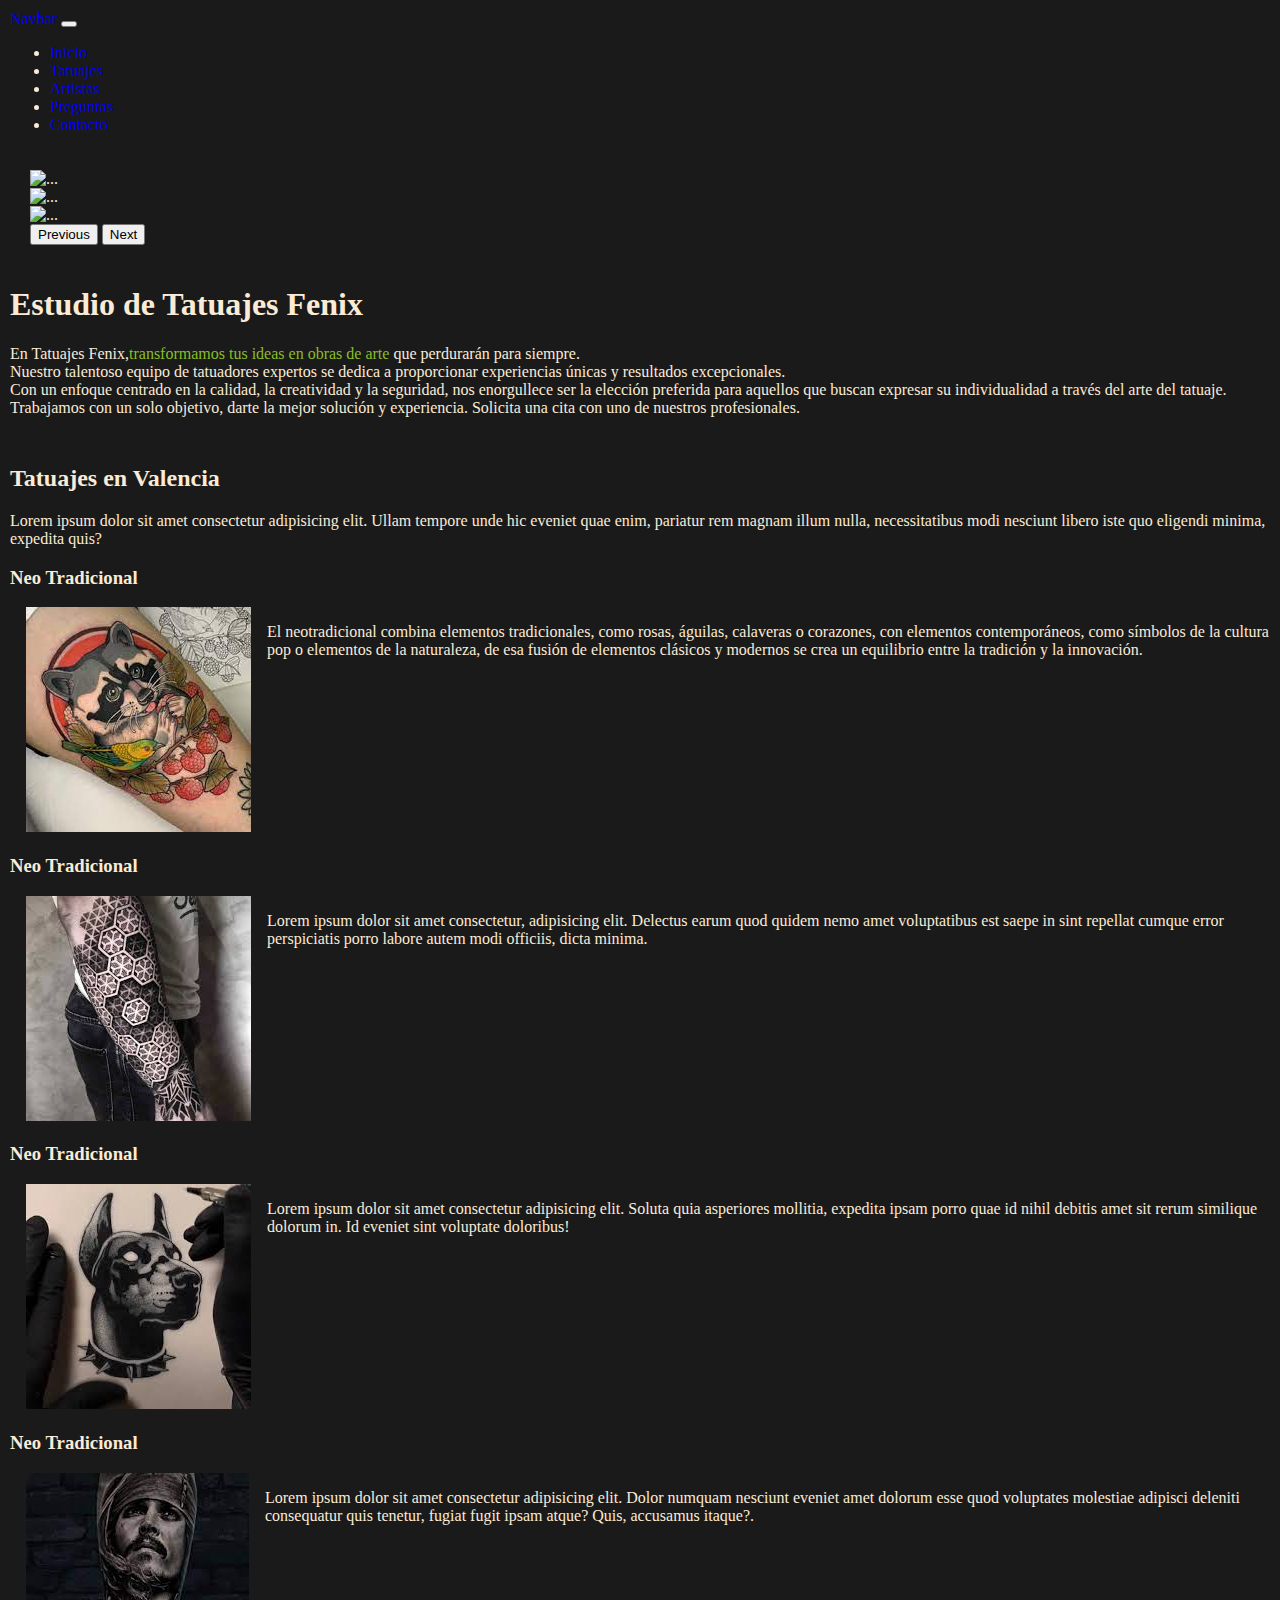
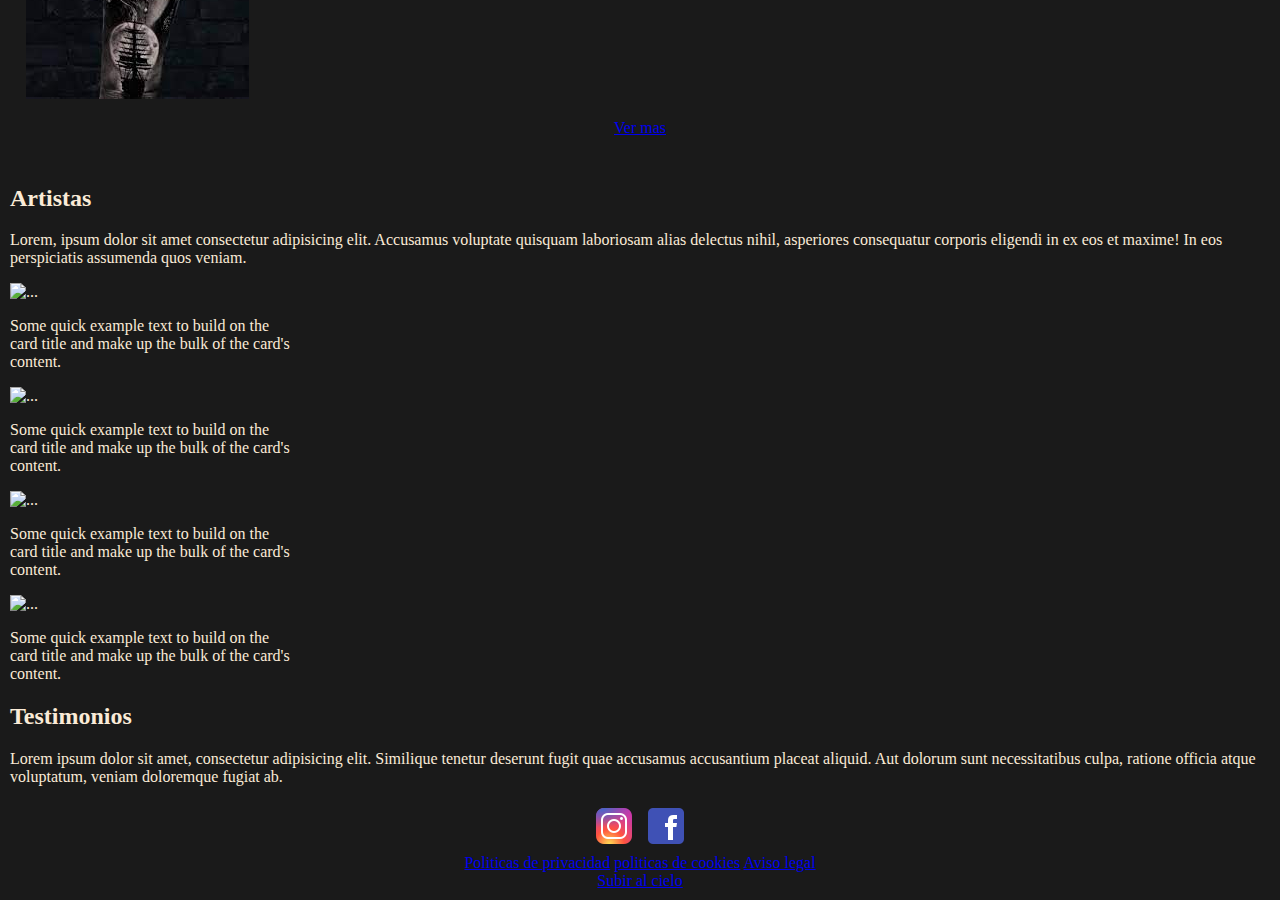
==== index.html @ ffa17606 "esto esta listo para la pre entrega 2" ====
<!DOCTYPE html>
<html lang="en">

<head>
    <meta charset="UTF-8">
    <meta name="viewport" content="width=device-width, initial-scale=1.0">
    <title>Estudio Fenix | Valencia</title>
    <!-- Boostrap -->
    <link href="https://cdn.jsdelivr.net/npm/bootstrap@5.3.2/dist/css/bootstrap.min.css" rel="stylesheet"
        integrity="sha384-T3c6CoIi6uLrA9TneNEoa7RxnatzjcDSCmG1MXxSR1GAsXEV/Dwwykc2MPK8M2HN" crossorigin="anonymous">
    <!--CSS-->
    <link rel="stylesheet" href="./css/style.css">
    <!--Fonts-->
    <link rel="preconnect" href="https://fonts.googleapis.com">
    <link rel="preconnect" href="https://fonts.gstatic.com" crossorigin>
    <link href="https://fonts.googleapis.com/css2?family=Abel&family=Roboto:wght@100;400&display=swap" rel="stylesheet">
</head>

<body>
    <header id="encabezado">
        <nav class="navbar navbar-expand-lg bg-dark">
            <div class="container-fluid">
                <a class="navbar-brand" href="#">Navbar</a>
                <button class="navbar-toggler" type="button" data-bs-toggle="collapse"
                    data-bs-target="#navbarSupportedContent" aria-controls="navbarSupportedContent"
                    aria-expanded="false" aria-label="Toggle navigation">
                    <span class="navbar-toggler-icon"></span>
                </button>
                <div class="collapse navbar-collapse" id="navbarSupportedContent">
                    <ul class="navbar-nav me-auto mb-2 mb-lg-0 ">
                        <li class="nav-item ">
                            <a class="nav-link" href="#">Inicio</a>
                        </li>
                        <li class="nav-item">
                            <a class="nav-link" href="./Pages/tatuajes.html">Tatuajes</a>
                        </li>
                        <li class="nav-item">
                            <a class="nav-link" href="./Pages/artistas.html">Artistas</a>
                        </li>
                        <li class="nav-item">
                            <a class="nav-link" href="./Pages/preguntas.html">Preguntas</a>
                        </li>
                        <li class="nav-item">
                            <a class="nav-link" href="./Pages/contacto.html">Contacto</a>
                        </li>
                    </ul>
                </div>
            </div>
        </nav>
    </header>
    <main>
        <section>
            <div id="carouselExampleAutoplaying" class="carousel slide" data-bs-ride="carousel_index">
                <div class="carousel-inner">
                    <div class="carousel-item active">
                        <img src="..." class="d-block w-100" alt="...">
                    </div>
                    <div class="carousel-item">
                        <img src="..." class="d-block w-100" alt="...">
                    </div>
                    <div class="carousel-item">
                        <img src="..." class="d-block w-100" alt="...">
                    </div>
                </div>
                <button class="carousel-control-prev" type="button" data-bs-target="#carouselExampleAutoplaying"
                    data-bs-slide="prev">
                    <span class="carousel-control-prev-icon" aria-hidden="true"></span>
                    <span class="visually-hidden">Previous</span>
                </button>
                <button class="carousel-control-next" type="button" data-bs-target="#carouselExampleAutoplaying"
                    data-bs-slide="next">
                    <span class="carousel-control-next-icon" aria-hidden="true"></span>
                    <span class="visually-hidden">Next</span>
                </button>
            </div>
        </section>

        <section class="text-center">

            <div>
                <h1>Estudio de Tatuajes Fenix</h1>

                <p>En Tatuajes Fenix,<span>transformamos tus ideas en obras de arte</span> que
                    perdurarán para siempre.<br>
                    Nuestro talentoso equipo de tatuadores expertos se dedica a proporcionar experiencias únicas y
                    resultados excepcionales.<br>
                    Con un enfoque centrado en la calidad, la creatividad y la seguridad, nos enorgullece ser la
                    elección preferida para aquellos que buscan expresar su individualidad a través del arte del
                    tatuaje. <br>
                    Trabajamos con un solo objetivo, darte la mejor solución y experiencia. Solicita una cita con uno de
                    nuestros profesionales.
                </p>
            </div>

        </section>
        <section class="tatuajes_valencia">

            <div>
                <h2 class="text-center"> Tatuajes en Valencia </h2>

                <p class="text-center">Lorem ipsum dolor sit amet consectetur adipisicing elit. Ullam tempore unde
                    hic eveniet quae enim, pariatur rem magnam illum nulla, necessitatibus modi nesciunt libero iste
                    quo eligendi minima, expedita quis?
                </p>
            </div>


            <div class="tatuajes_valencia2">

                <h3 class="text-center">Neo Tradicional</h3>
                <div class="container_flex">
                    <div>
                        <img class="rounded border border-black" src="./img/neotradicional/neoindex.jpg" alt="">
                    </div>
                    <div class=>
                        <p>El neotradicional combina elementos tradicionales, como rosas, águilas, calaveras o
                            corazones, con elementos contemporáneos, como símbolos de la cultura pop o elementos de la
                            naturaleza, de esa fusión de elementos clásicos y modernos se crea un equilibrio entre la
                            tradición y la innovación.</p>
                    </div>
                </div>

                <h3 class="text-center">Neo Tradicional</h3>
                <div class="container_flex">
                    <div>
                        <img class="rounded border border-black" src="./img/geometria_dotwork/geoindex.jpg" alt="">
                    </div>
                    <div>
                        <p>Lorem ipsum dolor sit amet consectetur, adipisicing elit. Delectus earum quod quidem nemo
                            amet voluptatibus est saepe in sint repellat cumque error perspiciatis porro labore autem
                            modi officiis, dicta minima.</p>
                    </div>
                </div>

                <h3 class="text-center">Neo Tradicional</h3>
                <div class="container_flex">
                    <div>
                        <img class="rounded border border-black" src="./img/blackwork/blackindex.jpg" alt="">
                    </div>
                    <div>
                        <p>Lorem ipsum dolor sit amet consectetur adipisicing elit. Soluta quia asperiores
                            mollitia, expedita ipsam porro quae id nihil debitis amet sit rerum similique dolorum in. Id
                            eveniet sint voluptate doloribus!</p>
                    </div>
                </div>

                <h3 class="text-center">Neo Tradicional</h3>
                <div class="container_flex">
                    <div>
                        <img class="rounded border border-black" src="./img/realismo/realindex.jpg" alt="">
                    </div>
                    <div>
                        <p>Lorem ipsum dolor sit amet consectetur adipisicing elit. Dolor numquam nesciunt eveniet amet
                            dolorum esse quod voluptates molestiae adipisci deleniti consequatur quis tenetur, fugiat
                            fugit ipsam atque? Quis, accusamus itaque?.</p>
                    </div>
                </div>

                <div class="ver_mas">
                    <a href="./Pages/tatuajes.html">Ver mas</a>
                </div>
        </section>

        <section class="artistas">

            <div class="text-center">
                <h2>Artistas</h2>
                <p>Lorem, ipsum dolor sit amet consectetur adipisicing elit. Accusamus voluptate quisquam laboriosam
                    alias delectus nihil, asperiores consequatur corporis eligendi in ex eos et maxime! In eos
                    perspiciatis assumenda quos veniam.</p>
            </div>

            <div class="row flex-wrap justify-content-evenly">
                <div class="card m-1" style="width: 18rem;">
                    <img src="..." class="card-img-top" alt="...">
                    <div class="card-body">
                        <p class="card-text">Some quick example text to build on the card title and make up the bulk of
                            the card's content.</p>
                    </div>
                </div>


                <div class="card m-1" style="width: 18rem;">
                    <img src="..." class="card-img-top" alt="...">
                    <div class="card-body">
                        <p class="card-text">Some quick example text to build on the card title and make up the bulk of
                            the card's content.</p>
                    </div>
                </div>


                <div class="card m-1" style="width: 18rem;">
                    <img src="..." class="card-img-top" alt="...">
                    <div class="card-body">
                        <p class="card-text">Some quick example text to build on the card title and make up the bulk of
                            the card's content.</p>
                    </div>
                </div>
            
            
                <div class="card m-1" style="width: 18rem;">
                    <img src="..." class="card-img-top" alt="...">
                    <div class="card-body">
                        <p class="card-text">Some quick example text to build on the card title and make up the bulk of
                            the card's content.</p>
                    </div>
                </div>
            </div>

        </section>

        <section class="testimonios">
            <div class="text-center">
                <h2>Testimonios</h2>
                <p>
                    Lorem ipsum dolor sit amet, consectetur adipisicing elit. Similique tenetur deserunt fugit quae
                    accusamus accusantium placeat aliquid. Aut dolorum sunt necessitatibus culpa, ratione officia atque
                    voluptatum, veniam doloremque fugiat ab.

                </p>
            </div>


        </section>














    </main>
    <footer class="footer">
        <div class="redes-sociales"> <!--enlases absolutos-->
            <a href="https://www.instagram.com/" target="_blank"><img src="./img/icons8-instagram-48.png"
                    alt="instagram"></a>
            <a href="https://www.facebook.com/?locale=es_ES" target="_blank"><img src="./img/icons8-facebook-48.png"
                    alt="facebook"></a>
        </div>

        <div>
            <a href="#">Politicas de privacidad</a>
            <a href="#">politicas de cookies</a>
            <a href="#">Aviso legal</a>
        </div>

        <div> <!--Enlace interno-->
            <a href="#encabezado">Subir al cielo</a>
        </div>


    </footer>

    <script src="https://cdn.jsdelivr.net/npm/bootstrap@5.3.2/dist/js/bootstrap.bundle.min.js"
        integrity="sha384-C6RzsynM9kWDrMNeT87bh95OGNyZPhcTNXj1NW7RuBCsyN/o0jlpcV8Qyq46cDfL"
        crossorigin="anonymous"></script>
</body>

</html>
---- css/style.css ----
body {
    margin: 0px;
    padding: 10px;
    font-family: 'Playfair';
    background-color:#1A1A1A;
    color: antiquewhite;
}



/*  index Mobile */
@media only screen and (min-width: 0px) and (max-width: 567px) {
    .container_flex {
        display: flex;
        align-items: center;
        justify-content: center;
        flex-wrap: wrap;
        max-width: 260px;
        margin: auto;
        text-align: center;

    }
    

    .container_flex img {
        width: 100%;
        height: auto;
        margin: 10px;
    }
}

/* index Desktop */

.carousel_index {
width: max-content;
height: auto;
}

p span {
    color: rgb(138, 190, 40);
}

.tatuajes_valencia {
    margin-top: 3rem;

}

.container_flex {
    display: flex;
    margin: 1rem;
    width: 100%;
    height: auto;

}

.container_flex p {
    margin-left: 1rem;
}

.ver_mas {
    text-align: center;

}

.artistas {
    margin-top: 3rem;
}

/* Tatuajes Desktop */

.ol-tatuajes span {
    color: rgb(138, 190, 40);
}

.galeria_estilos {
    margin: 1rem;
}

.gallery img {
    width: 12rem;
    height: 12rem;
    padding: 3px;
    border-radius: 7px;
    border: 1px solid black;

}

/* Css artistas.html */

.perfil_artista {
    display: flex;
    flex-wrap: wrap;
    justify-content: center;
    align-items: flex-start;
}

.descripcion_artista {
    flex: 1;
    padding: 20px;
}

.img_artista {
    max-width: 300px;
    width: 100%;
    height: auto;
    margin: 1rem;
}

.carousel {
    flex: 1;
    max-width: 400px;
    padding: 20px;
}

.carousel img {
    width: 100%;
    height: auto;
}

@media screen and (max-width: 768px) {
    .perfil_artista {
        flex-direction: column;
        align-items: center;
    }

    .descripcion_artista,
    .carousel {
        max-width: 100%;
    }
}

/* Css contacto.html */

.form_contacto {
    max-width: 500px;
    margin: 0 auto;
    padding: 20px;
}

.form-group {
    margin-bottom: 20px;
}

label {
    display: block;
    font-weight: bold;
}

input[type="text"],
input[type="email"],
textarea {
    width: 100%;
    padding: 10px;
    border: 1px solid #ccc;
    border-radius: 5px;
    box-sizing: border-box;
}

input[type="submit"] {
    width: 100%;
    padding: 10px;
    border: none;
    border-radius: 5px;
    background-color: #f5a209;
    color: #fff;
    cursor: pointer;
}

.horarios {
    max-width: 600px;
    margin: 0 auto;
    padding: 20px;
    text-align: center;
}

table {
    width: 100%;
    border-collapse: collapse;
    margin-bottom: 20px;
}

th,
td {
    border: 1px solid #dddddd;
    padding: 10px;
    text-align: center;
}

th {
    background-color: #f5a209;
}

.google_maps {
    position: relative;
    width: 100%;
    height: 0;
    padding-bottom: 56.25%;
    overflow: hidden;

}

.google_maps iframe {
    position: absolute;
    top: 0;
    left: 0;
    width: 100%;
    height: 100%;
}

.footer {
    text-align: center;

}
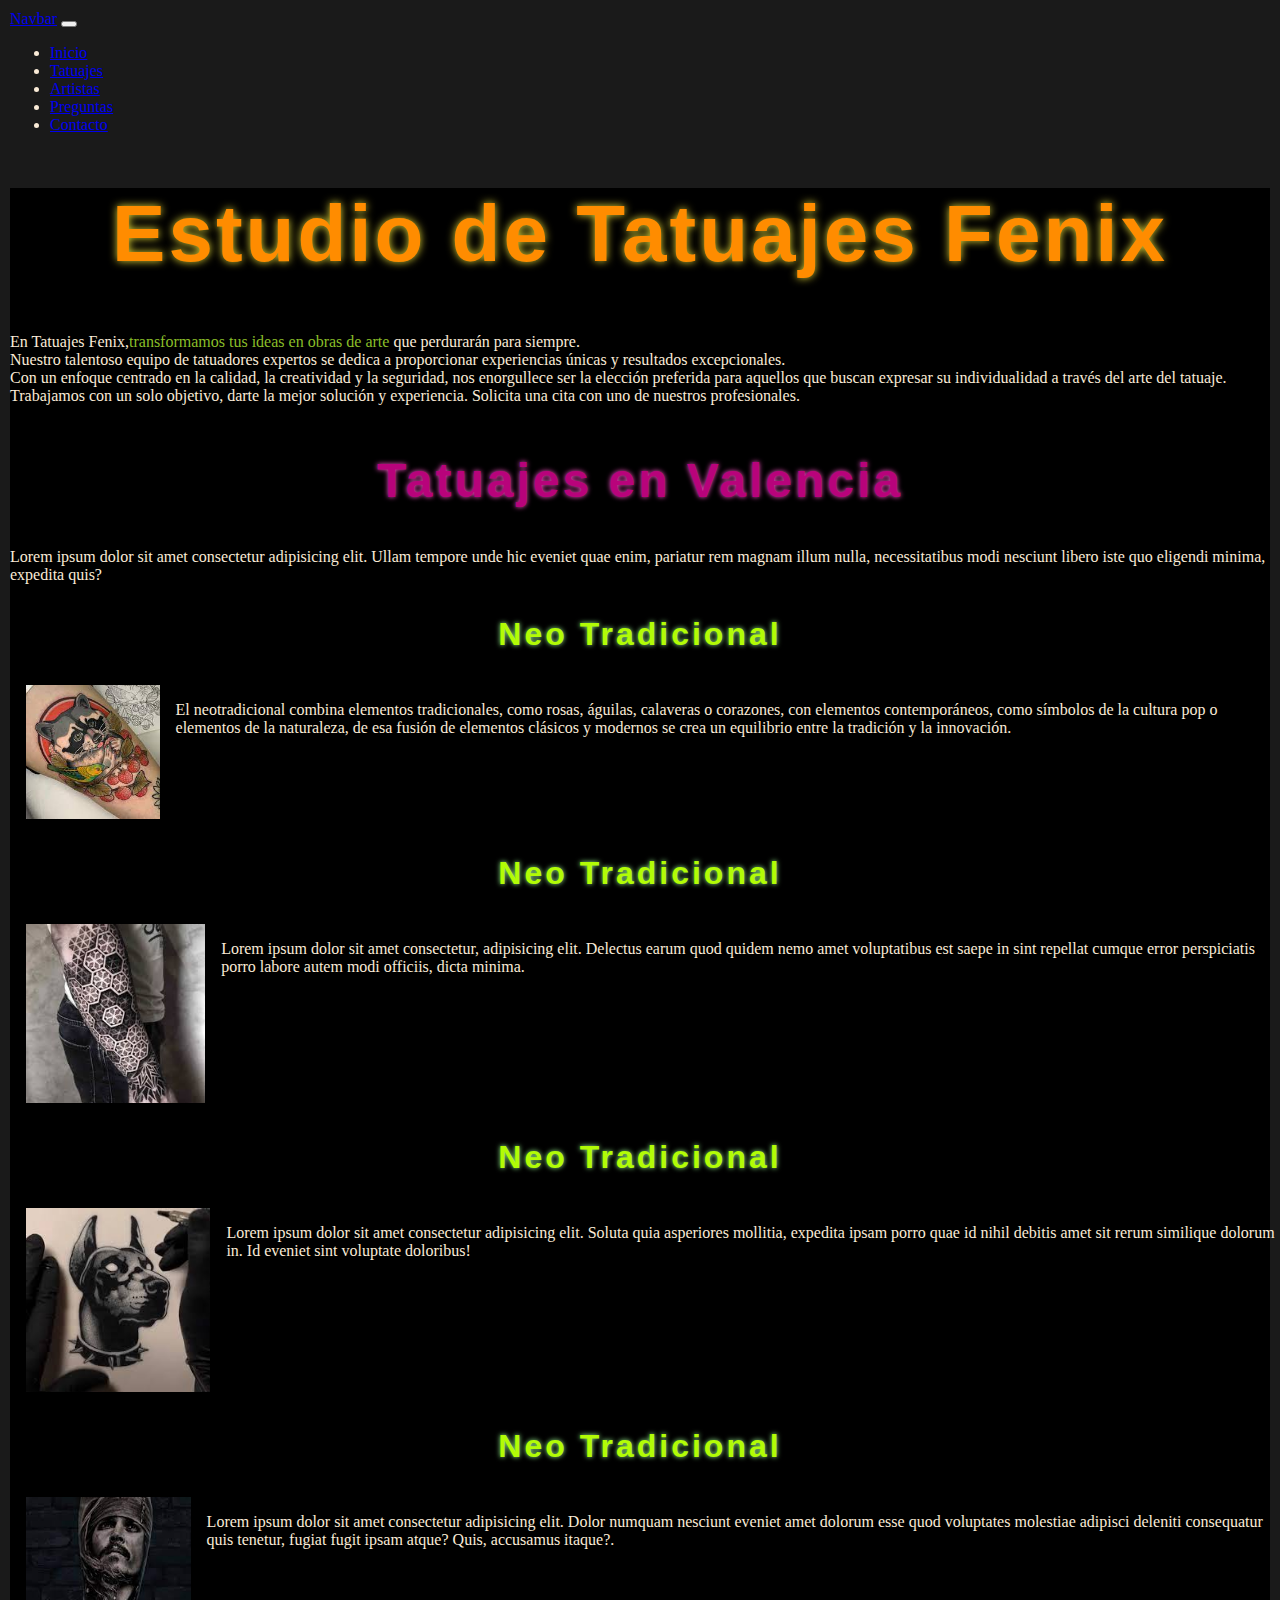
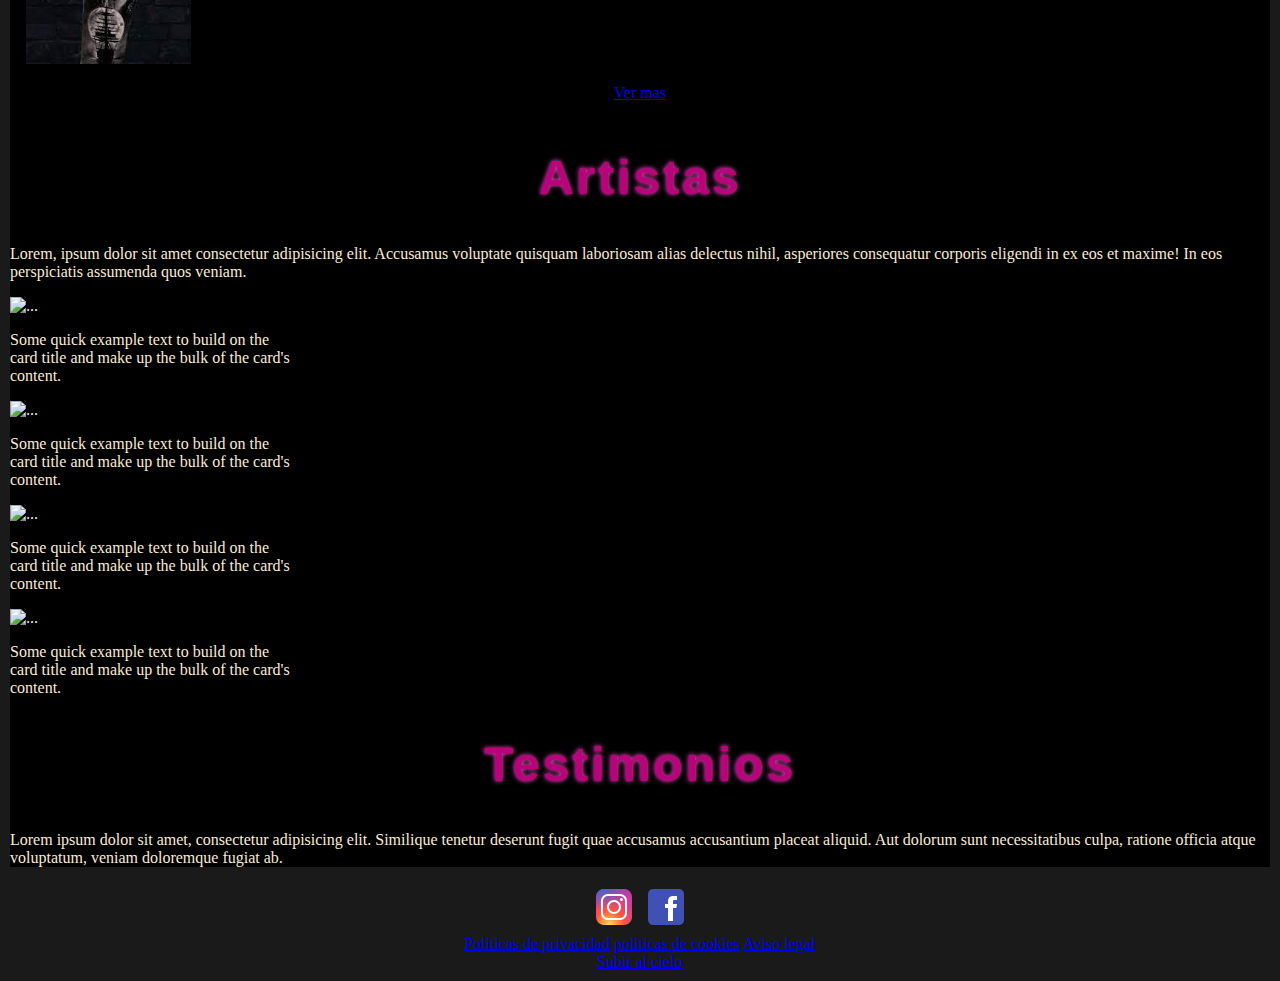
==== commit 7b2dfaff: "1" ====
--- a/index.html
+++ b/index.html
@@ -9,7 +9,7 @@
     <link href="https://cdn.jsdelivr.net/npm/bootstrap@5.3.2/dist/css/bootstrap.min.css" rel="stylesheet"
         integrity="sha384-T3c6CoIi6uLrA9TneNEoa7RxnatzjcDSCmG1MXxSR1GAsXEV/Dwwykc2MPK8M2HN" crossorigin="anonymous">
     <!--CSS-->
-    <link rel="stylesheet" href="./css/style.css">
+    <link rel="stylesheet" href="./css/styles.css">
     <!--Fonts-->
     <link rel="preconnect" href="https://fonts.googleapis.com">
     <link rel="preconnect" href="https://fonts.gstatic.com" crossorigin>
@@ -48,32 +48,7 @@
             </div>
         </nav>
     </header>
-    <main>
-        <section>
-            <div id="carouselExampleAutoplaying" class="carousel slide" data-bs-ride="carousel_index">
-                <div class="carousel-inner">
-                    <div class="carousel-item active">
-                        <img src="..." class="d-block w-100" alt="...">
-                    </div>
-                    <div class="carousel-item">
-                        <img src="..." class="d-block w-100" alt="...">
-                    </div>
-                    <div class="carousel-item">
-                        <img src="..." class="d-block w-100" alt="...">
-                    </div>
-                </div>
-                <button class="carousel-control-prev" type="button" data-bs-target="#carouselExampleAutoplaying"
-                    data-bs-slide="prev">
-                    <span class="carousel-control-prev-icon" aria-hidden="true"></span>
-                    <span class="visually-hidden">Previous</span>
-                </button>
-                <button class="carousel-control-next" type="button" data-bs-target="#carouselExampleAutoplaying"
-                    data-bs-slide="next">
-                    <span class="carousel-control-next-icon" aria-hidden="true"></span>
-                    <span class="visually-hidden">Next</span>
-                </button>
-            </div>
-        </section>
+    <main>       
 
         <section class="text-center">
 
--- a/css/styles.css
+++ b/css/styles.css
@@ -0,0 +1,250 @@
+main {
+  background-color: black;
+  /*    .carouselExampleAutoplaying {
+         position: relative;
+         text-align: center;
+         color: white;
+     } */
+}
+main .title {
+  position: absolute;
+  top: 60%;
+  left: 10%;
+  background-color: rgba(0, 0, 0, 0.5);
+  border-radius: 5px;
+  color: rgb(255, 140, 0);
+  letter-spacing: 3px;
+  text-align: center;
+  font-family: "Franklin Gothic Medium", "Arial Narrow", Arial, sans-serif;
+  font-size: 5vw;
+  text-shadow: 0px 0px 9px #e0d536;
+}
+main img {
+  width: 100%;
+  height: auto;
+}
+main h1 {
+  color: rgb(255, 140, 0);
+  letter-spacing: 3px;
+  text-align: center;
+  font-family: Arial;
+  font-size: 5rem;
+  text-shadow: 0px 0px 9px #e0d536;
+}
+main h2 {
+  color: rgb(184, 3, 123);
+  letter-spacing: 3px;
+  text-align: center;
+  font-family: Arial;
+  font-size: 3rem;
+  text-shadow: 0px 0px 5px #fa52c7;
+}
+main h3 {
+  color: rgb(178, 252, 6);
+  letter-spacing: 3px;
+  text-align: center;
+  font-family: Arial;
+  font-size: 2rem;
+  text-shadow: 0px 0px 5px #9bf593;
+}
+main .section-1 P {
+  color: antiquewhite;
+  text-align: center;
+}
+main .section-1 P span {
+  color: rgb(138, 190, 40);
+}
+main .section-2 {
+  margin: 3rem 0.5rem 3rem 0.5rem;
+  background-color: white;
+  text-align: center;
+}
+main .section-2 .container_flex {
+  display: flex;
+  margin: 1rem;
+  width: 90%;
+  height: auto;
+}
+main .section-2 .container_flex p {
+  margin: 0px 20px 0px 20px;
+}
+main .section-2 .container_flex img {
+  width: 300px;
+  align-items: center;
+}
+main .section-2 .ver_mas {
+  text-align: center;
+  font-size: 1rem;
+  color: #9bf593;
+  border: 1px;
+}
+
+@media only screen and (min-width: 0px) and (max-width: 567px) {
+  h1 {
+    font-size: 2rem;
+  }
+  .container-title {
+    display: none;
+  }
+  .container_flex {
+    display: flex;
+    justify-content: center;
+    flex-wrap: wrap;
+    margin: auto;
+    text-align: center;
+  }
+  .container_flex flex-direction:column img {
+    width: auto;
+    height: auto;
+    align-content: center;
+  }
+}
+body {
+  margin: 0px;
+  padding: 10px;
+  font-family: "Playfair";
+  background-color: #1A1A1A;
+  color: antiquewhite;
+}
+@media only screen and (min-width: 0px) and (max-width: 567px) {
+  body .container_flex {
+    display: flex;
+    align-items: center;
+    justify-content: center;
+    flex-wrap: wrap;
+    max-width: 260px;
+    margin: auto;
+    text-align: center;
+  }
+  body .container_flex img {
+    width: 100%;
+    height: auto;
+    margin: 10px;
+  }
+}
+
+.carousel-inner {
+  width: 300px;
+  height: auto;
+}
+
+p span {
+  color: rgb(138, 190, 40);
+}
+
+.tatuajes_valencia {
+  margin-top: 3rem;
+}
+
+.container_flex {
+  display: flex;
+  margin: 1rem;
+  width: 100%;
+  height: auto;
+}
+.container_flex p {
+  margin-left: 1rem;
+}
+
+.ver_mas {
+  text-align: center;
+}
+
+.artistas {
+  margin-top: 3rem;
+}
+
+.ol-tatuajes span {
+  color: rgb(138, 190, 40);
+}
+
+.galeria_estilos {
+  margin: 1rem;
+}
+
+.gallery img {
+  width: 12rem;
+  height: 12rem;
+  padding: 3px;
+  border-radius: 7px;
+  border: 1px solid black;
+}
+.gallery img .Imagen {
+  transition: transform 0.3s ease;
+}
+.gallery img .Imagen:hover {
+  transform: scale(1.4);
+}
+
+.form_contacto {
+  max-width: 500px;
+  margin: 0 auto;
+  padding: 20px;
+}
+.form_contacto .form-group {
+  margin-bottom: 20px;
+}
+.form_contacto label {
+  display: block;
+  font-weight: bold;
+}
+.form_contacto input[type=text],
+.form_contacto input[type=email],
+.form_contacto textarea {
+  width: 100%;
+  padding: 10px;
+  border: 1px solid #ccc;
+  border-radius: 5px;
+  box-sizing: border-box;
+}
+.form_contacto input[type=submit] {
+  width: 100%;
+  padding: 10px;
+  border: none;
+  border-radius: 5px;
+  background-color: #f5a209;
+  color: #fff;
+  cursor: pointer;
+}
+
+.horarios {
+  max-width: 600px;
+  margin: 0 auto;
+  padding: 20px;
+  text-align: center;
+}
+.horarios table {
+  width: 100%;
+  border-collapse: collapse;
+  margin-bottom: 20px;
+}
+.horarios table th,
+.horarios table td {
+  border: 1px solid #dddddd;
+  padding: 10px;
+  text-align: center;
+}
+.horarios table th {
+  background-color: #f5a209;
+}
+
+.google_maps {
+  position: relative;
+  width: 100%;
+  height: 0;
+  padding-bottom: 56.25%;
+  overflow: hidden;
+}
+.google_maps iframe {
+  position: absolute;
+  top: 0;
+  left: 0;
+  width: 100%;
+  height: 100%;
+}
+
+.footer {
+  text-align: center;
+}
+
+/*# sourceMappingURL=styles.css.map */
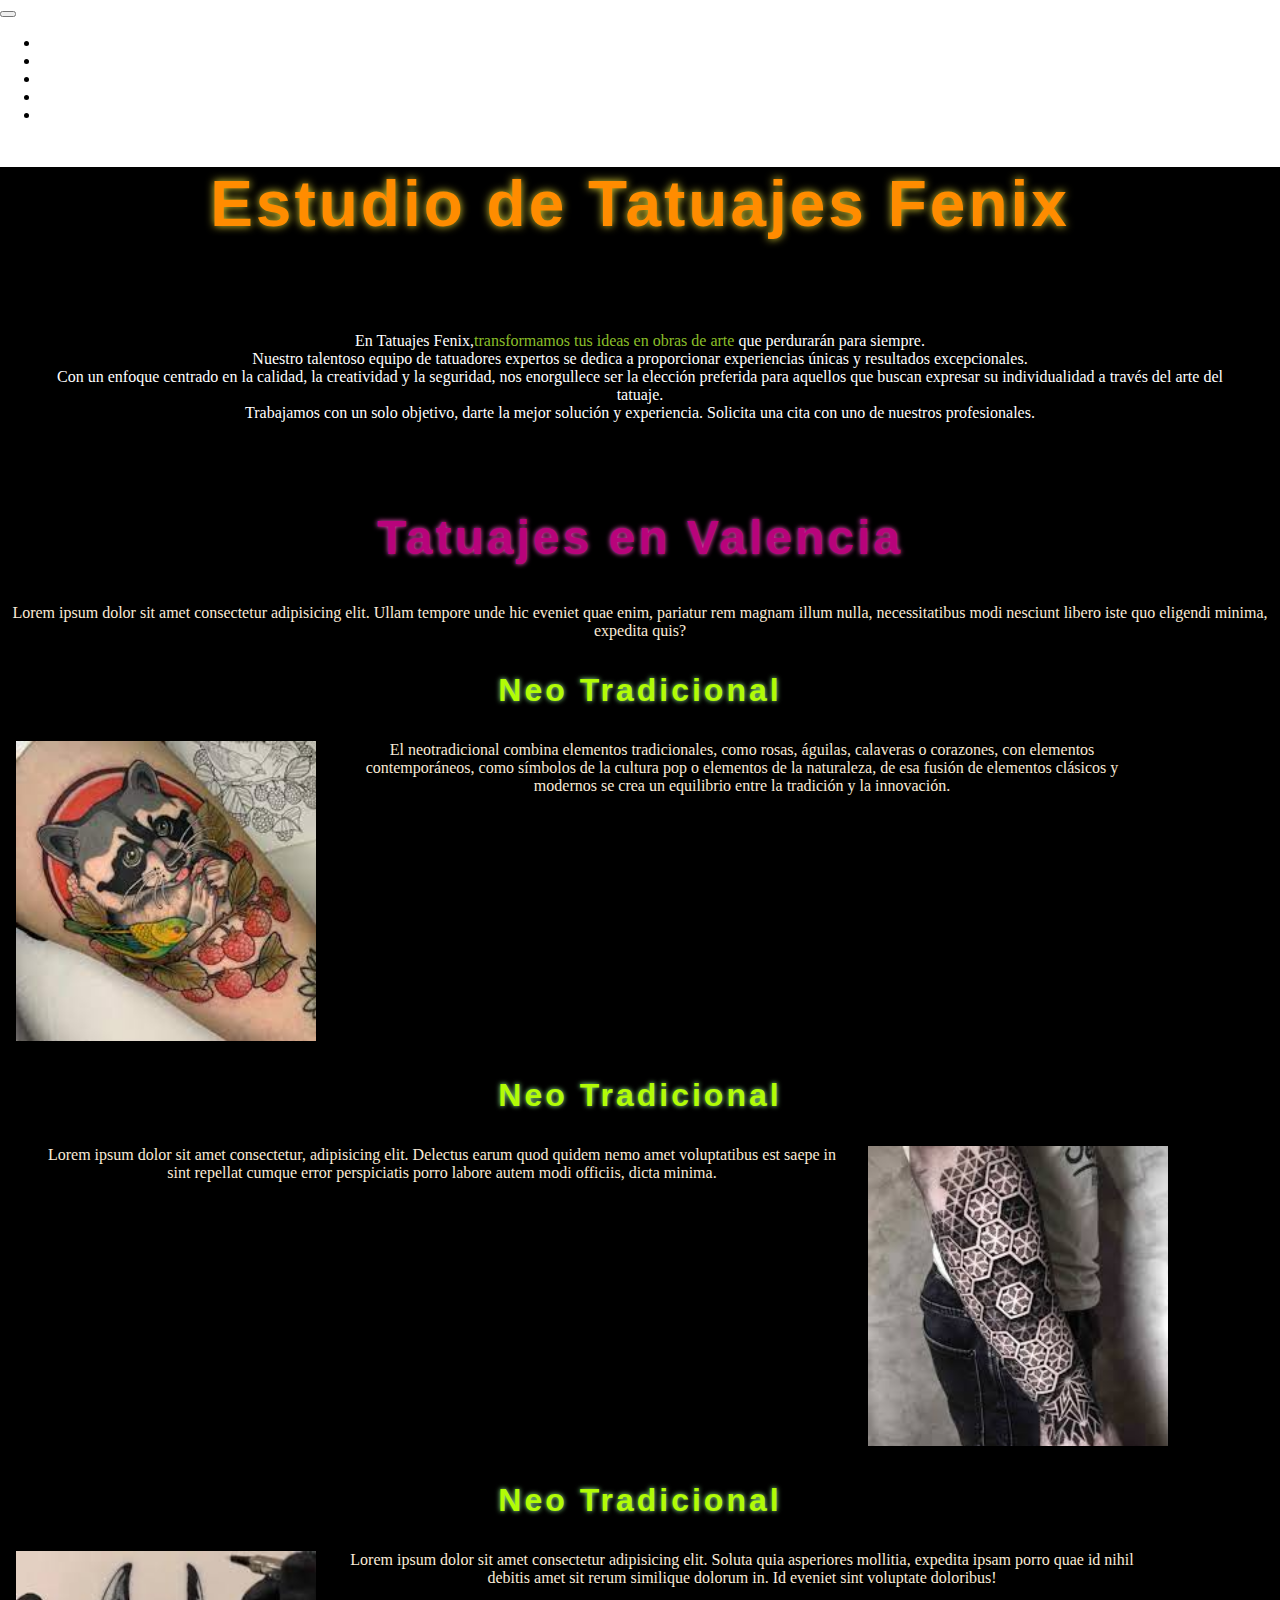
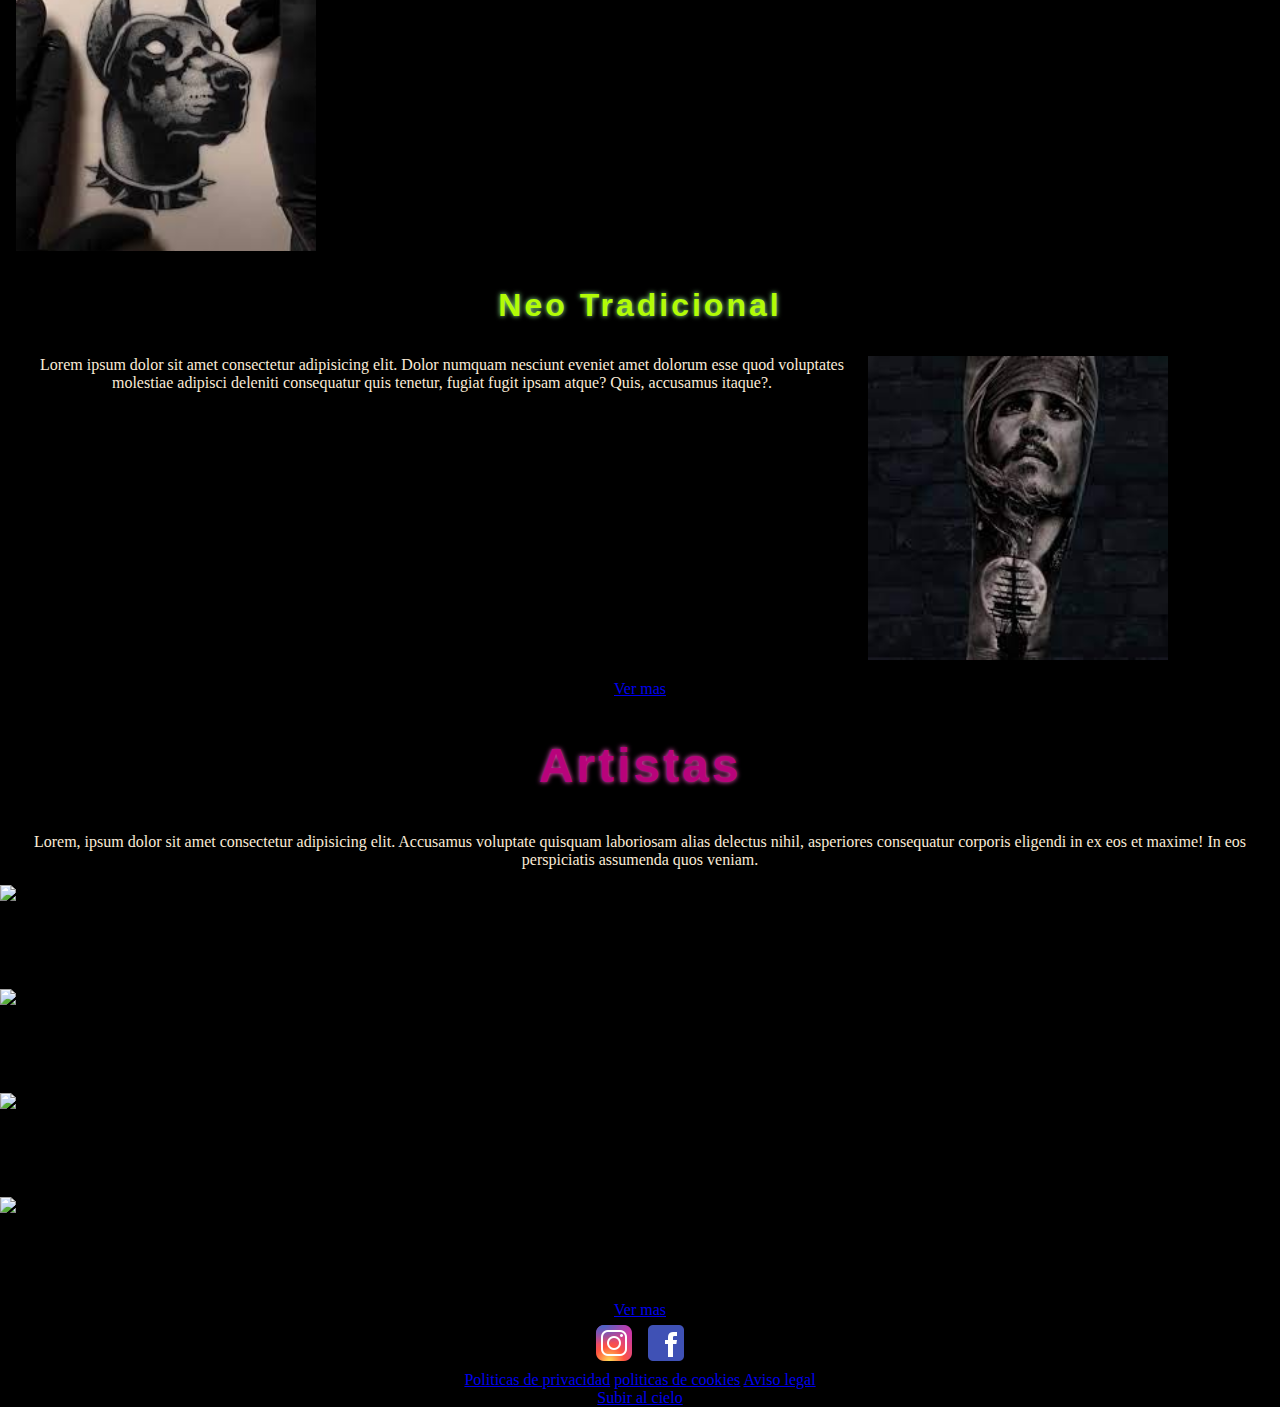
==== commit a4717bc0: "actualizacion 25-03" ====
--- a/index.html
+++ b/index.html
@@ -20,7 +20,7 @@
     <header id="encabezado">
         <nav class="navbar navbar-expand-lg bg-dark">
             <div class="container-fluid">
-                <a class="navbar-brand" href="#">Navbar</a>
+                <a class="navbar-brand" href="#"></a>
                 <button class="navbar-toggler" type="button" data-bs-toggle="collapse"
                     data-bs-target="#navbarSupportedContent" aria-controls="navbarSupportedContent"
                     aria-expanded="false" aria-label="Toggle navigation">
@@ -48,11 +48,11 @@
             </div>
         </nav>
     </header>
-    <main>       
-
-        <section class="text-center">
-
-            <div>
+    <main>      
+
+        <section class="section-1">
+
+            <div>                
                 <h1>Estudio de Tatuajes Fenix</h1>
 
                 <p>En Tatuajes Fenix,<span>transformamos tus ideas en obras de arte</span> que
@@ -68,24 +68,25 @@
             </div>
 
         </section>
-        <section class="tatuajes_valencia">
+
+        <section class="section-2">
 
             <div>
-                <h2 class="text-center"> Tatuajes en Valencia </h2>
-
-                <p class="text-center">Lorem ipsum dolor sit amet consectetur adipisicing elit. Ullam tempore unde
+                <h2>Tatuajes en Valencia</h2>
+
+                <p>Lorem ipsum dolor sit amet consectetur adipisicing elit. Ullam tempore unde
                     hic eveniet quae enim, pariatur rem magnam illum nulla, necessitatibus modi nesciunt libero iste
                     quo eligendi minima, expedita quis?
                 </p>
             </div>
 
 
-            <div class="tatuajes_valencia2">
-
-                <h3 class="text-center">Neo Tradicional</h3>
-                <div class="container_flex">
-                    <div>
-                        <img class="rounded border border-black" src="./img/neotradicional/neoindex.jpg" alt="">
+            <div>
+
+                <h3>Neo Tradicional</h3>
+                <div class="container_flex">
+                    <div>
+                        <img class="rounded border border-black" src="./img/neotradicional/neoindex.jpg" alt="tatuaje neotradicional">
                     </div>
                     <div class=>
                         <p>El neotradicional combina elementos tradicionales, como rosas, águilas, calaveras o
@@ -95,22 +96,23 @@
                     </div>
                 </div>
 
-                <h3 class="text-center">Neo Tradicional</h3>
-                <div class="container_flex">
-                    <div>
-                        <img class="rounded border border-black" src="./img/geometria_dotwork/geoindex.jpg" alt="">
-                    </div>
+                <h3>Neo Tradicional</h3>
+                <div class="container_flex">
                     <div>
                         <p>Lorem ipsum dolor sit amet consectetur, adipisicing elit. Delectus earum quod quidem nemo
                             amet voluptatibus est saepe in sint repellat cumque error perspiciatis porro labore autem
                             modi officiis, dicta minima.</p>
                     </div>
-                </div>
-
-                <h3 class="text-center">Neo Tradicional</h3>
-                <div class="container_flex">
-                    <div>
-                        <img class="rounded border border-black" src="./img/blackwork/blackindex.jpg" alt="">
+                    <div>
+                        <img class="rounded border border-black" src="./img/geometria_dotwork/geoindex.jpg" alt="tatuaje geormetria">
+                    </div>
+                    
+                </div>
+
+                <h3>Neo Tradicional</h3>
+                <div class="container_flex">
+                    <div>
+                        <img class="rounded border border-black" src="./img/blackwork/blackindex.jpg" alt="tatuaje blackwork">
                     </div>
                     <div>
                         <p>Lorem ipsum dolor sit amet consectetur adipisicing elit. Soluta quia asperiores
@@ -119,16 +121,17 @@
                     </div>
                 </div>
 
-                <h3 class="text-center">Neo Tradicional</h3>
-                <div class="container_flex">
-                    <div>
-                        <img class="rounded border border-black" src="./img/realismo/realindex.jpg" alt="">
-                    </div>
+                <h3>Neo Tradicional</h3>
+                <div class="container_flex">
                     <div>
                         <p>Lorem ipsum dolor sit amet consectetur adipisicing elit. Dolor numquam nesciunt eveniet amet
                             dolorum esse quod voluptates molestiae adipisci deleniti consequatur quis tenetur, fugiat
                             fugit ipsam atque? Quis, accusamus itaque?.</p>
                     </div>
+                    <div>
+                        <img class="rounded border border-black" src="./img/realismo/realindex.jpg" alt="tatuaje realismo">
+                    </div>
+                    
                 </div>
 
                 <div class="ver_mas">
@@ -136,9 +139,9 @@
                 </div>
         </section>
 
-        <section class="artistas">
-
-            <div class="text-center">
+        <section class="section-3">
+
+            <div>
                 <h2>Artistas</h2>
                 <p>Lorem, ipsum dolor sit amet consectetur adipisicing elit. Accusamus voluptate quisquam laboriosam
                     alias delectus nihil, asperiores consequatur corporis eligendi in ex eos et maxime! In eos
@@ -171,46 +174,23 @@
                             the card's content.</p>
                     </div>
                 </div>
-            
-            
-                <div class="card m-1" style="width: 18rem;">
-                    <img src="..." class="card-img-top" alt="...">
-                    <div class="card-body">
-                        <p class="card-text">Some quick example text to build on the card title and make up the bulk of
-                            the card's content.</p>
-                    </div>
-                </div>
+
+
+                <div class="card m-1" style="width: 18rem;">
+                    <img src="..." class="card-img-top" alt="...">
+                    <div class="card-body">
+                        <p class="card-text">Some quick example text to build on the card title and make up the bulk of
+                            the card's content.</p>
+                    </div>
+                </div>
+            </div>
+
+            <div class="ver_mas">
+                <a href="./pages/artistas.html">Ver mas</a>
             </div>
 
         </section>
-
-        <section class="testimonios">
-            <div class="text-center">
-                <h2>Testimonios</h2>
-                <p>
-                    Lorem ipsum dolor sit amet, consectetur adipisicing elit. Similique tenetur deserunt fugit quae
-                    accusamus accusantium placeat aliquid. Aut dolorum sunt necessitatibus culpa, ratione officia atque
-                    voluptatum, veniam doloremque fugiat ab.
-
-                </p>
-            </div>
-
-
-        </section>
-
-
-
-
-
-
-
-
-
-
-
-
-
-
+        
     </main>
     <footer class="footer">
         <div class="redes-sociales"> <!--enlases absolutos-->
--- a/css/styles.css
+++ b/css/styles.css
@@ -1,34 +1,21 @@
+header .navbar-toggler {
+  color:#fff;
+}
+header .navbar-toggler-icon {
+  color: #fff;
+}
+header .nav-link {
+  color: #fff;
+}
 main {
   background-color: black;
-  /*    .carouselExampleAutoplaying {
-         position: relative;
-         text-align: center;
-         color: white;
-     } */
-}
-main .title {
-  position: absolute;
-  top: 60%;
-  left: 10%;
-  background-color: rgba(0, 0, 0, 0.5);
-  border-radius: 5px;
-  color: rgb(255, 140, 0);
-  letter-spacing: 3px;
-  text-align: center;
-  font-family: "Franklin Gothic Medium", "Arial Narrow", Arial, sans-serif;
-  font-size: 5vw;
-  text-shadow: 0px 0px 9px #e0d536;
-}
-main img {
-  width: 100%;
-  height: auto;
 }
 main h1 {
   color: rgb(255, 140, 0);
   letter-spacing: 3px;
   text-align: center;
   font-family: Arial;
-  font-size: 5rem;
+  font-size: 4rem;
   text-shadow: 0px 0px 9px #e0d536;
 }
 main h2 {
@@ -48,16 +35,16 @@
   text-shadow: 0px 0px 5px #9bf593;
 }
 main .section-1 P {
-  color: antiquewhite;
-  text-align: center;
+  text-align: center;
+  color: #fff;
+  padding: 3rem;
 }
 main .section-1 P span {
   color: rgb(138, 190, 40);
 }
 main .section-2 {
-  margin: 3rem 0.5rem 3rem 0.5rem;
-  background-color: white;
-  text-align: center;
+  text-align: center;
+  color: antiquewhite;
 }
 main .section-2 .container_flex {
   display: flex;
@@ -67,12 +54,29 @@
 }
 main .section-2 .container_flex p {
   margin: 0px 20px 0px 20px;
+  color: antiquewhite;
 }
 main .section-2 .container_flex img {
   width: 300px;
   align-items: center;
 }
-main .section-2 .ver_mas {
+main .section-2 .container_flex .ver_mas {
+  text-align: center;
+  font-size: 1rem;
+  color: #9bf593;
+  border: 1px;
+}
+main .section-3 {
+  margin-top: 6px;
+}
+main p {
+  text-align: center;
+  color: antiquewhite;
+}
+main .card-body p {
+  color: black;
+}
+main .ver_mas {
   text-align: center;
   font-size: 1rem;
   color: #9bf593;
@@ -92,88 +96,102 @@
     flex-wrap: wrap;
     margin: auto;
     text-align: center;
-  }
-  .container_flex flex-direction:column img {
-    width: auto;
+    flex-direction: column;
+  }
+  .container_flex img {
+    width: 200px;
     height: auto;
     align-content: center;
   }
 }
+@media only screen and (min-width: 0px) and (max-width: 567px) and (max-width: 768px) {
+  .contenedor-perfil {
+    padding: 2px;
+    flex-direction: column;
+  }
+  .imagen-perfil {
+    max-width: 100%;
+    margin-bottom: 0;
+    /* margin-right: 20px; */
+  }
+  .imagen-perfil img {
+    max-width: 100%;
+    height: auto;
+  }
+  .descripcion-perfil {
+    max-width: 100%;
+    flex: 2;
+  }
+  .descripcion-perfil p {
+    text-align: justify;
+    max-width: 90%;
+    margin: 0px;
+  }
+}
+.footer {
+  text-align: center;
+  background-color: black;
+}
+
 body {
   margin: 0px;
-  padding: 10px;
-  font-family: "Playfair";
-  background-color: #1A1A1A;
-  color: antiquewhite;
-}
-@media only screen and (min-width: 0px) and (max-width: 567px) {
-  body .container_flex {
-    display: flex;
-    align-items: center;
-    justify-content: center;
-    flex-wrap: wrap;
-    max-width: 260px;
-    margin: auto;
-    text-align: center;
-  }
-  body .container_flex img {
-    width: 100%;
-    height: auto;
-    margin: 10px;
-  }
-}
-
-.carousel-inner {
-  width: 300px;
-  height: auto;
-}
-
-p span {
+  padding: 0px;
+}
+
+main .section-tatuajes p {
+  color: antiquewhite;
+}
+main .section-tatuajes span {
   color: rgb(138, 190, 40);
 }
-
-.tatuajes_valencia {
-  margin-top: 3rem;
-}
-
-.container_flex {
-  display: flex;
-  margin: 1rem;
-  width: 100%;
-  height: auto;
-}
-.container_flex p {
+main .galeria_tatuajes {
   margin-left: 1rem;
-}
-
-.ver_mas {
-  text-align: center;
-}
-
-.artistas {
-  margin-top: 3rem;
-}
-
-.ol-tatuajes span {
-  color: rgb(138, 190, 40);
-}
-
-.galeria_estilos {
-  margin: 1rem;
-}
-
-.gallery img {
+  margin-right: 1rem;
+}
+main .galeria_estilos .gallery img {
+  margin: 10px;
   width: 12rem;
   height: 12rem;
   padding: 3px;
   border-radius: 7px;
-  border: 1px solid black;
-}
-.gallery img .Imagen {
   transition: transform 0.3s ease;
 }
-.gallery img .Imagen:hover {
+main .galeria_estilos .gallery img:hover {
   transform: scale(1.4);
+}
+
+/* Estilos para el contenedor del perfil de artista */
+.contenedor-perfil {
+  display: flex;
+  align-items: center;
+  padding: 10px;
+  justify-content: stretch;
+  /* Estilos para la imagen del artista */
+  /* Estilos para los detalles del artista */
+}
+.contenedor-perfil .imagen-perfil {
+  width: 400px;
+  margin-bottom: 20px;
+  margin-right: 7rem;
+}
+.contenedor-perfil .imagen-perfil img {
+  width: 100%;
+  height: auto;
+}
+.contenedor-perfil .descripcion-perfil {
+  text-align: justify;
+  width: 50%;
+}
+.contenedor-perfil .descripcion-perfil h1 {
+  font-size: 40px;
+  margin-bottom: 10px;
+}
+.contenedor-perfil .descripcion-perfil p {
+  font-size: 16px;
+}
+
+main {
+  margin: 0px;
 }
 
 .form_contacto {
@@ -187,6 +205,7 @@
 .form_contacto label {
   display: block;
   font-weight: bold;
+  color: #f5a209;
 }
 .form_contacto input[type=text],
 .form_contacto input[type=email],
@@ -223,6 +242,7 @@
   border: 1px solid #dddddd;
   padding: 10px;
   text-align: center;
+  color: #fff;
 }
 .horarios table th {
   background-color: #f5a209;
@@ -243,8 +263,4 @@
   height: 100%;
 }
 
-.footer {
-  text-align: center;
-}
-
 /*# sourceMappingURL=styles.css.map */
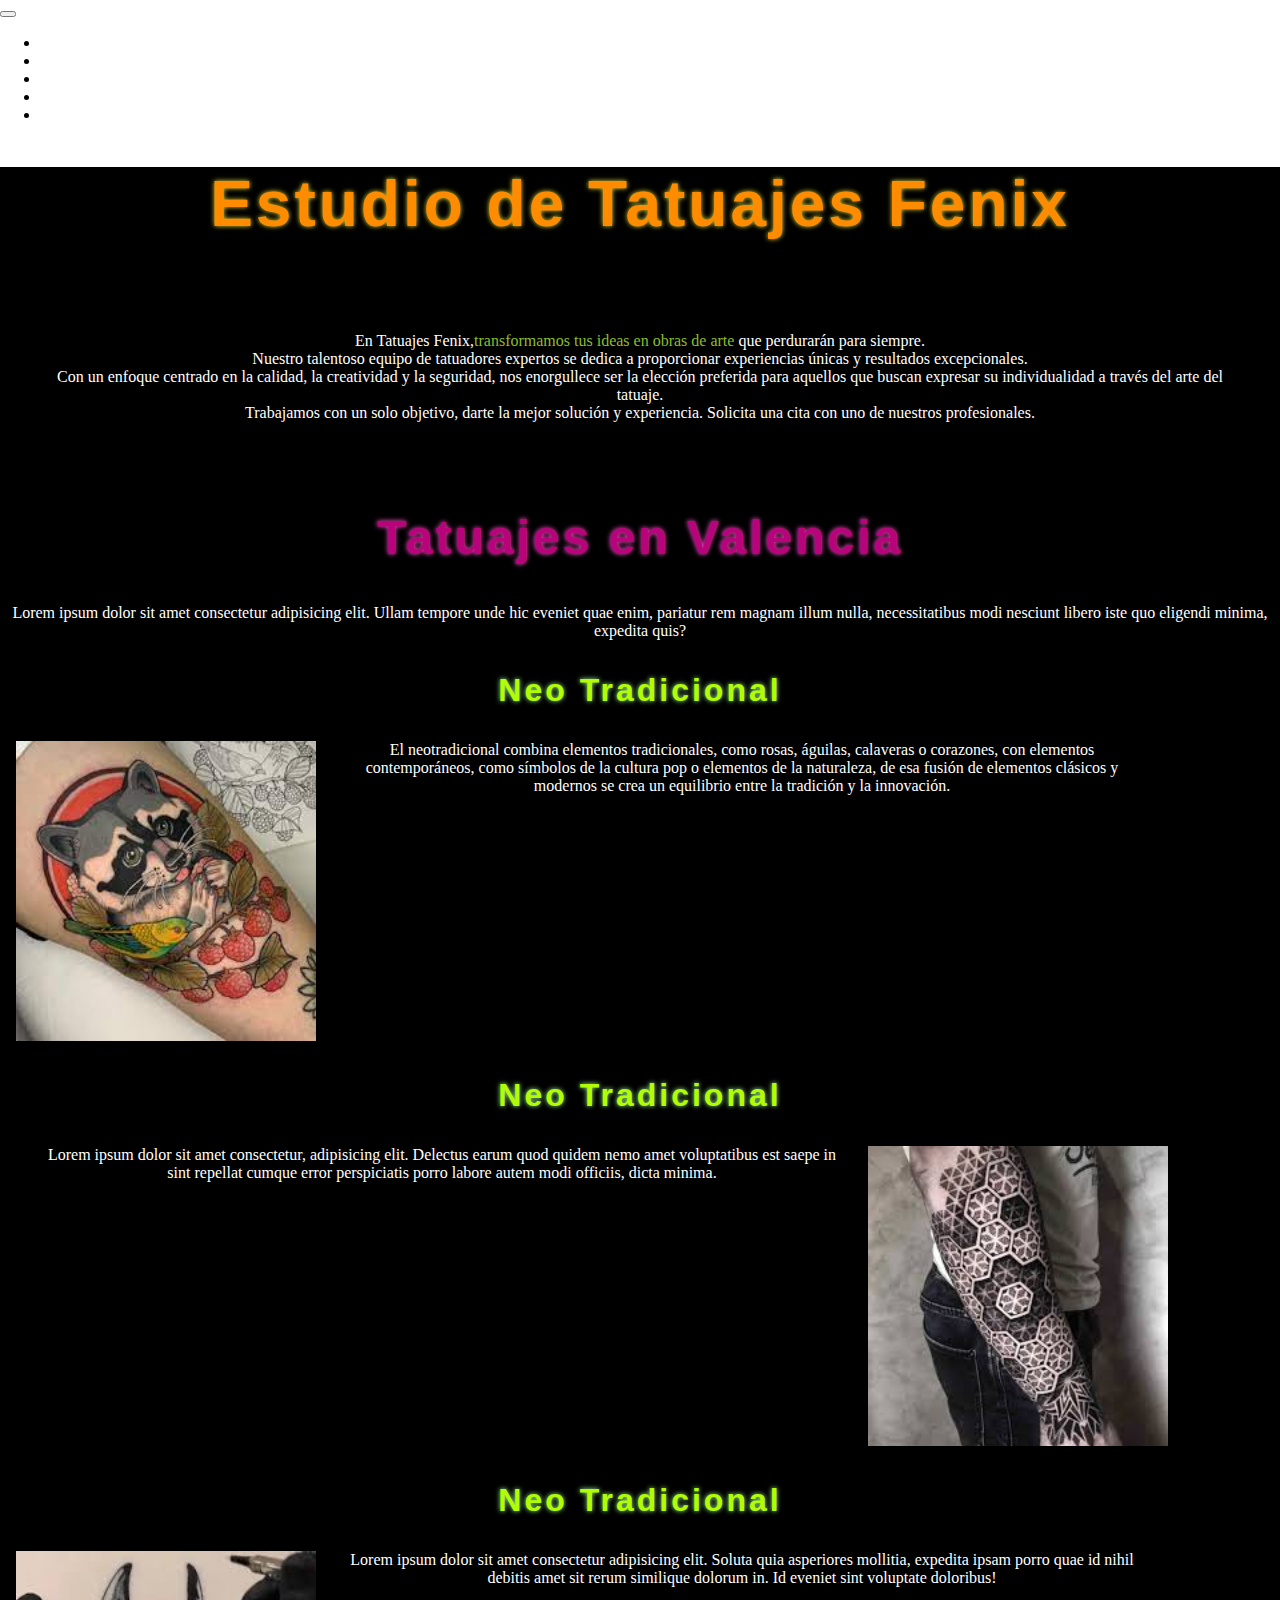
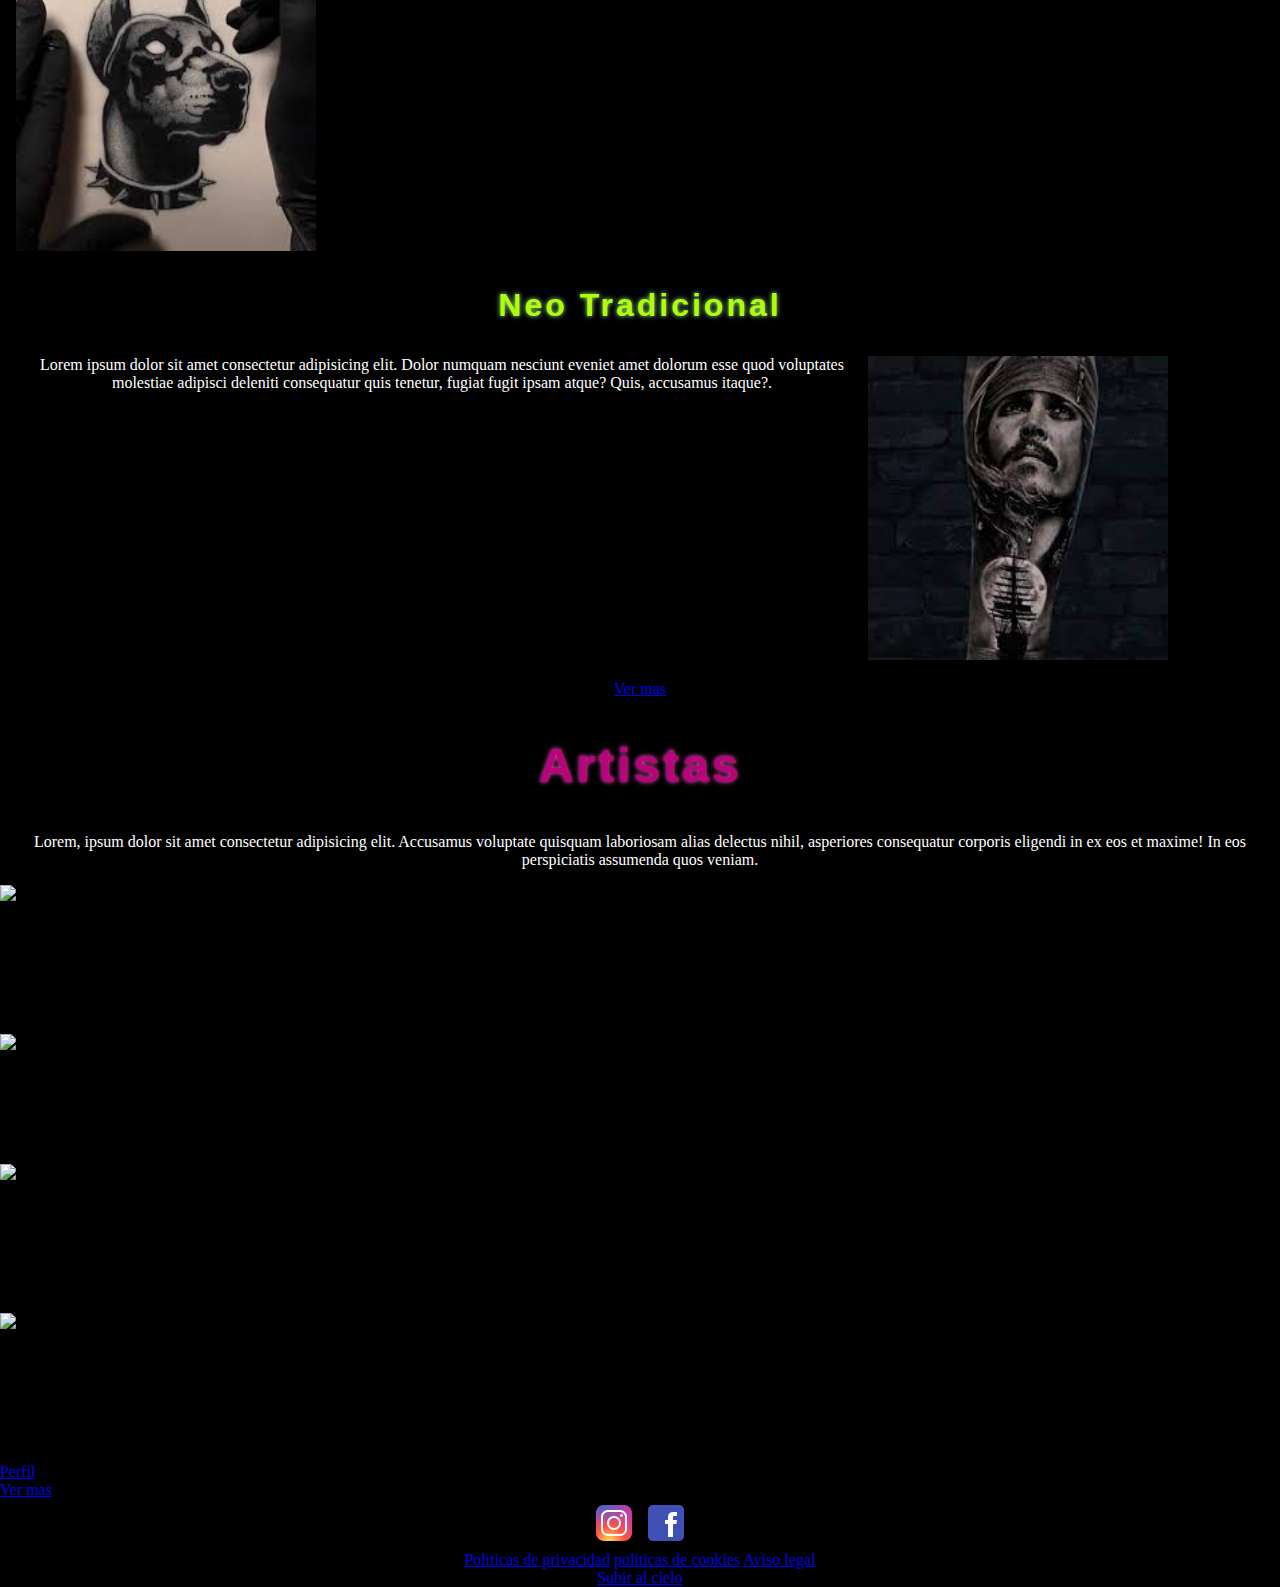
==== commit a5fc68cc: "actualizado con veriantes mixins y extend" ====
--- a/index.html
+++ b/index.html
@@ -150,37 +150,36 @@
 
             <div class="row flex-wrap justify-content-evenly">
                 <div class="card m-1" style="width: 18rem;">
-                    <img src="..." class="card-img-top" alt="...">
-                    <div class="card-body">
-                        <p class="card-text">Some quick example text to build on the card title and make up the bulk of
+                    <img src="./img/artistas/pexels-antoni-shkraba-7005734.jpg" class="card-img-top" alt="foto del tatuador">
+                    <div class="card-body">
+                        <p class="card-text"><h4>Andres</h4>Some quick example text to build on the card title and make up the bulk of
                             the card's content.</p>
                     </div>
                 </div>
 
 
                 <div class="card m-1" style="width: 18rem;">
-                    <img src="..." class="card-img-top" alt="...">
-                    <div class="card-body">
-                        <p class="card-text">Some quick example text to build on the card title and make up the bulk of
+                    <img src="./img/artistas/pexels-antoni-shkraba-7005733.jpg" class="card-img-top" alt="foto de la tatuadora">
+                    <div class="card-body">
+                        <p class="card-text"> <h4>Pamela</h4> quick example text to build on the card title and make up the bulk of
                             the card's content.</p>
                     </div>
                 </div>
 
 
                 <div class="card m-1" style="width: 18rem;">
-                    <img src="..." class="card-img-top" alt="...">
-                    <div class="card-body">
-                        <p class="card-text">Some quick example text to build on the card title and make up the bulk of
+                    <img src="./img/artistas/pexels-pavel-danilyuk-6593562.jpg" class="card-img-top" alt="foto del tatuador">
+                    <div class="card-body">
+                        <p class="card-text"><h4>Roger</h4>Some quick example text to build on the card title and make up the bulk of
                             the card's content.</p>
                     </div>
                 </div>
 
 
                 <div class="card m-1" style="width: 18rem;">
-                    <img src="..." class="card-img-top" alt="...">
-                    <div class="card-body">
-                        <p class="card-text">Some quick example text to build on the card title and make up the bulk of
-                            the card's content.</p>
+                    <img src="./img/artistas/pexels-alireza-sēd-sardar-14537118.jpg" class="card-img-top" alt="foto de la tatuadora">
+                    <div class="card-body">
+                        <p class="card-text"><h4>Cintia</h4>Cintia, experta en neo tradicional, fusiona lo clásico con lo contemporáneo, creando tatuajes vibrantes y atemporales con precisión artística <br> <a href="#Cintia">Perfil</a>
                     </div>
                 </div>
             </div>
--- a/css/styles.css
+++ b/css/styles.css
@@ -1,12 +1,7 @@
-header .navbar-toggler {
-  color:#fff;
-}
-header .navbar-toggler-icon {
-  color: #fff;
-}
-header .nav-link {
-  color: #fff;
-}
+.navbar-toggler, header .navbar-toggler, header .navbar-toggler-icon, header .nav-link, .navbar-toggler-icon, .nav-link {
+  color: #fff;
+}
+
 main {
   background-color: black;
 }
@@ -16,7 +11,7 @@
   text-align: center;
   font-family: Arial;
   font-size: 4rem;
-  text-shadow: 0px 0px 9px #e0d536;
+  text-shadow: 0px 0px 5px #e0d536;
 }
 main h2 {
   color: rgb(184, 3, 123);
@@ -34,17 +29,17 @@
   font-size: 2rem;
   text-shadow: 0px 0px 5px #9bf593;
 }
-main .section-1 P {
+main .section-1 p {
   text-align: center;
   color: #fff;
   padding: 3rem;
 }
-main .section-1 P span {
+main .section-1 p span {
   color: rgb(138, 190, 40);
 }
 main .section-2 {
   text-align: center;
-  color: antiquewhite;
+  color: #fff;
 }
 main .section-2 .container_flex {
   display: flex;
@@ -53,36 +48,126 @@
   height: auto;
 }
 main .section-2 .container_flex p {
-  margin: 0px 20px 0px 20px;
-  color: antiquewhite;
+  margin: 0 20px;
+  color: #fff;
 }
 main .section-2 .container_flex img {
   width: 300px;
   align-items: center;
 }
-main .section-2 .container_flex .ver_mas {
-  text-align: center;
-  font-size: 1rem;
-  color: #9bf593;
-  border: 1px;
-}
 main .section-3 {
   margin-top: 6px;
 }
-main p {
-  text-align: center;
-  color: antiquewhite;
-}
-main .card-body p {
-  color: black;
-}
-main .ver_mas {
-  text-align: center;
-  font-size: 1rem;
-  color: #9bf593;
-  border: 1px;
-}
-
+/* header {
+    .navbar-toggler {
+        color: antiquewhite;
+    }
+
+    .navbar-toggler-icon {
+        color: antiquewhite;
+
+    }
+
+    .nav-link {
+        color: antiquewhite;
+    }
+}
+
+
+main {
+    background-color: black;
+
+    h1 {
+        color: rgb(255, 140, 0);
+        letter-spacing: 3px;
+        text-align: center;
+        font-family: Arial;
+        font-size: 4rem;
+        text-shadow: 0px 0px 9px #e0d536;
+
+    }
+
+    h2 {
+        color: rgb(184, 3, 123);
+        letter-spacing: 3px;
+        text-align: center;
+        font-family: Arial;
+        font-size: 3rem;
+        text-shadow: 0px 0px 5px #fa52c7;
+    }
+
+    h3 {
+        color: rgb(178, 252, 6);
+        letter-spacing: 3px;
+        text-align: center;
+        font-family: Arial;
+        font-size: 2rem;
+        text-shadow: 0px 0px 5px #9bf593;
+
+    }
+
+    .section-1 {
+        P {
+            text-align: center;
+            color: antiquewhite;
+            padding: 3rem;
+
+            span {
+                color: rgb(138, 190, 40);
+            }
+        }
+    }
+
+    .section-2 {
+
+        text-align: center;
+        color: antiquewhite;
+
+
+        .container_flex {
+            display: flex;
+            margin: 1rem;
+            width: 90%;
+            height: auto;
+
+            p {
+                margin: 0px 20px 0px 20px;
+                color: antiquewhite;
+            }
+
+            img {
+                width: 300px;
+                align-items: center;
+
+            }
+
+            .ver_mas {
+                text-align: center;
+                font-size: 1rem;
+                color: #9bf593;
+                border: 1px;
+            }
+        }
+
+
+    }
+
+    .section-3 {
+        margin-top: 6px;
+
+    }
+
+
+
+
+    .ver_mas {
+        text-align: center;
+        font-size: 1rem;
+        color: #9bf593;
+        border: 1px;
+    }
+
+} */
 @media only screen and (min-width: 0px) and (max-width: 567px) {
   h1 {
     font-size: 2rem;
@@ -103,6 +188,12 @@
     height: auto;
     align-content: center;
   }
+  .container_flex .preguntas {
+    padding: 1rem;
+  }
+  .container_flex .preguntas h2 {
+    font-size: 4rem;
+  }
 }
 @media only screen and (min-width: 0px) and (max-width: 567px) and (max-width: 768px) {
   .contenedor-perfil {
@@ -133,13 +224,17 @@
   background-color: black;
 }
 
-body {
-  margin: 0px;
-  padding: 0px;
+body,
+main {
+  margin: 0;
+  padding: 0;
 }
 
 main .section-tatuajes p {
-  color: antiquewhite;
+  color: #fff;
+}
+main .section-tatuajes p ol li {
+  color: #fff;
 }
 main .section-tatuajes span {
   color: rgb(138, 190, 40);
@@ -160,45 +255,55 @@
   transform: scale(1.4);
 }
 
-/* Estilos para el contenedor del perfil de artista */
-.contenedor-perfil {
+main p {
+  color: #fff;
+  text-align: center;
+}
+main .contenedor-perfil {
   display: flex;
   align-items: center;
   padding: 10px;
   justify-content: stretch;
-  /* Estilos para la imagen del artista */
-  /* Estilos para los detalles del artista */
-}
-.contenedor-perfil .imagen-perfil {
+}
+main .contenedor-perfil .imagen-perfil {
   width: 400px;
   margin-bottom: 20px;
   margin-right: 7rem;
 }
-.contenedor-perfil .imagen-perfil img {
+main .contenedor-perfil .imagen-perfil img {
   width: 100%;
   height: auto;
 }
-.contenedor-perfil .descripcion-perfil {
-  text-align: justify;
+main .contenedor-perfil .descripcion-perfil {
   width: 50%;
 }
-.contenedor-perfil .descripcion-perfil h1 {
+main .contenedor-perfil .descripcion-perfil h1 {
   font-size: 40px;
   margin-bottom: 10px;
 }
-.contenedor-perfil .descripcion-perfil p {
+main .contenedor-perfil .descripcion-perfil p {
   font-size: 16px;
 }
 
-main {
-  margin: 0px;
-}
-
-.form_contacto {
-  max-width: 500px;
+main .preguntas {
+  padding: 2rem;
+}
+main .preguntas h2 {
+  font-size: 2rem;
+}
+main .preguntas P {
+  text-align: left;
+}
+main .preguntas ol {
+  color: #fff;
+}
+
+.form_contacto, .horarios {
+  max-width: 600px;
   margin: 0 auto;
   padding: 20px;
 }
+
 .form_contacto .form-group {
   margin-bottom: 20px;
 }
@@ -227,9 +332,6 @@
 }
 
 .horarios {
-  max-width: 600px;
-  margin: 0 auto;
-  padding: 20px;
   text-align: center;
 }
 .horarios table {
@@ -237,8 +339,7 @@
   border-collapse: collapse;
   margin-bottom: 20px;
 }
-.horarios table th,
-.horarios table td {
+.horarios table th, .horarios table td {
   border: 1px solid #dddddd;
   padding: 10px;
   text-align: center;
